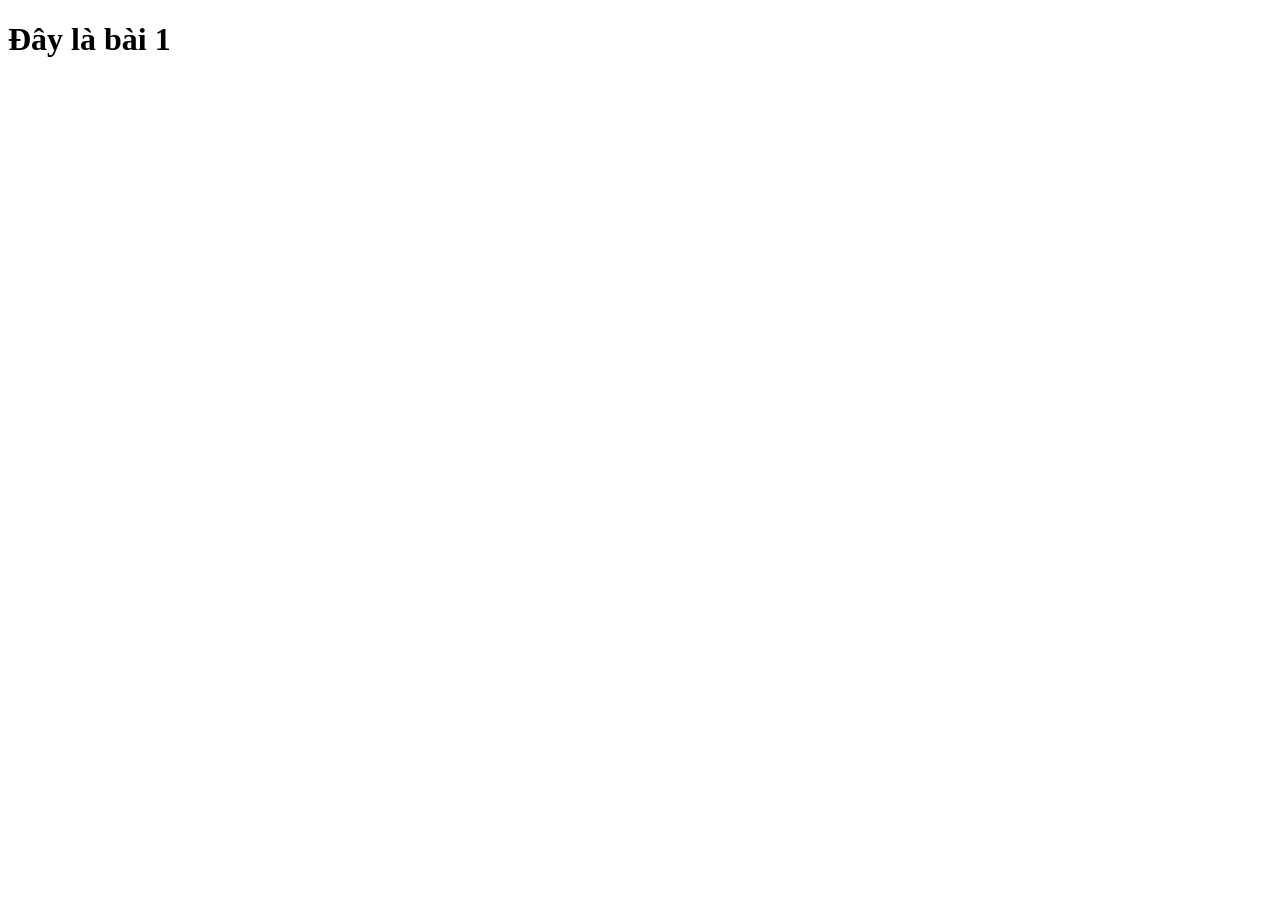
==== b2/index.html @ 68c07e34 "update" ====
<!DOCTYPE html>
<html lang="en">

<head>
	<meta charset="UTF-8">
	<meta name="viewport" content="width=device-width, initial-scale=1.0">
	<title>Bài 2</title>
</head>

<body>
	<h1>Đây là bài 1</h1>
</body>

</html>
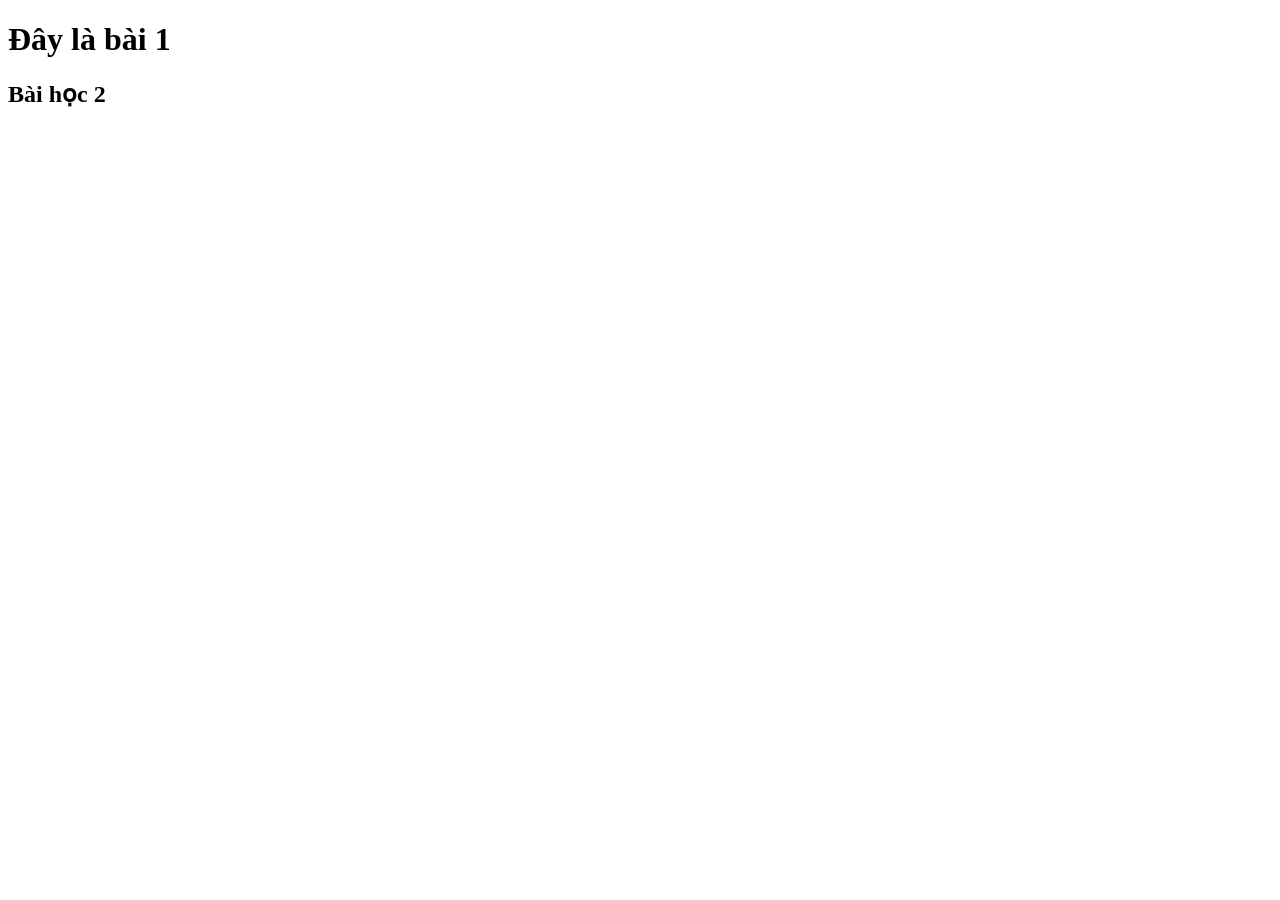
==== commit feceee8a: "u2" ====
--- a/b2/index.html
+++ b/b2/index.html
@@ -9,6 +9,7 @@
 
 <body>
 	<h1>Đây là bài 1</h1>
+	<h2>Bài học 2</h2>
 </body>
 
 </html>
